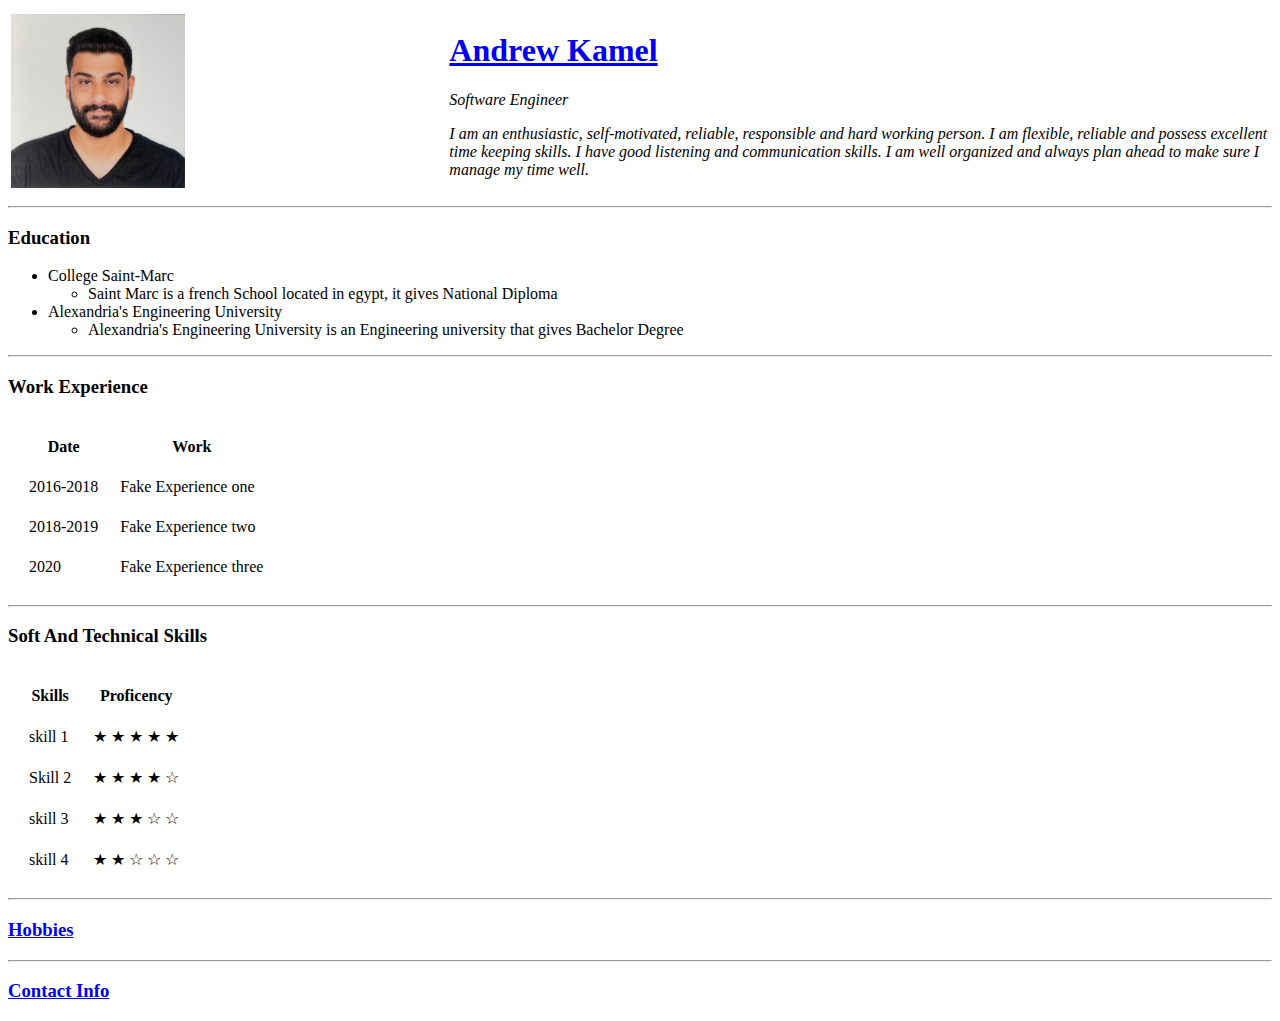
==== index.html @ fafed6cf "add initial CV website files" ====
<!DOCTYPE html>
<html lang="en">
  <head>
    <meta charset="UTF-8" />
    <meta http-equiv="X-UA-Compatible" content="IE=edge" />
    <meta name="viewport" content="width=device-width, initial-scale=1.0" />
    <title>Andrew's Personal Site</title>
  </head>
  <body>
    <table>
        <tr>
            <td>
                <img src="Andrew-Kamel-Photo.jpeg" alt="Andrew's Photo" style="height:60%;width:40%">
            </td>
            <td>
                <h1>
                    <a href="https://www.linkedin.com/in/andrew-kamel-950b54243/">Andrew Kamel</a>
                </h1>
                <p>
                    <em>Software Engineer</em>
                </p>
                <p>
                    <em>I am an enthusiastic, self-motivated, reliable, responsible and hard working person.
                    I am flexible, reliable and possess excellent time keeping skills. I have good listening
                    and communication skills. I am well organized and always plan ahead to make sure I
                    manage my time well.</em>
                </p>
            </td>
        </tr>
    </table>
    
    <hr>
    <h3>Education</h3>
    <ul>
        <li>College Saint-Marc <ul><li>Saint Marc is a french School located in egypt, it gives National Diploma</li></ul></li>
        <li>Alexandria's Engineering University<ul><li>Alexandria's Engineering University is an Engineering university that gives Bachelor Degree</li></ul></li>
    </ul>
    <hr>
    <h3>Work Experience</h3>
    <table cellspacing="20">
        <thead>
            <tr>
                <th>Date</th>
                <th>Work</th>
            </tr>
        </thead>
        <tbody>
            <tr>
                <td>2016-2018</td>
                <td>Fake Experience one</td>
            </tr>
            <tr>
                <td>2018-2019</td>
                <td>Fake Experience two</td>
            </tr>
            <tr>
                <td>2020</td>
                <td>Fake Experience three</td>
            </tr>
        </tbody>
        <tfoot></tfoot>
    </table>
    <hr>
    <h3>Soft And Technical Skills</h3>
    <table cellspacing="20">
        <thead>
            <tr>
                <th>Skills</th>
                <th>Proficency</th>
            </tr>
        </thead>
        <tbody>
            <tr>
                <td>skill 1</td>
                <td>&#9733; &#9733; &#9733; &#9733; &#9733;</td>
            </tr>
            <tr>
                <td>Skill 2</td>
                <td>&#9733; &#9733; &#9733; &#9733; &#9734;</td>
            </tr>
            <tr>
                <td>skill 3</td>
                <td>&#9733; &#9733; &#9733; &#9734; &#9734;</td>
            </tr>
            <tr>
                <td>skill 4</td>
                <td>&#9733; &#9733; &#9734; &#9734; &#9734;</td>
            </tr>
        </tbody>
        <tfoot></tfoot>
    </table>
    <hr>
    <h3><a href="hobbies.html">Hobbies</a></h3>
    <hr>
    <h3><a href="contact-me.html">Contact Info</a></h3>
  </body>
</html>
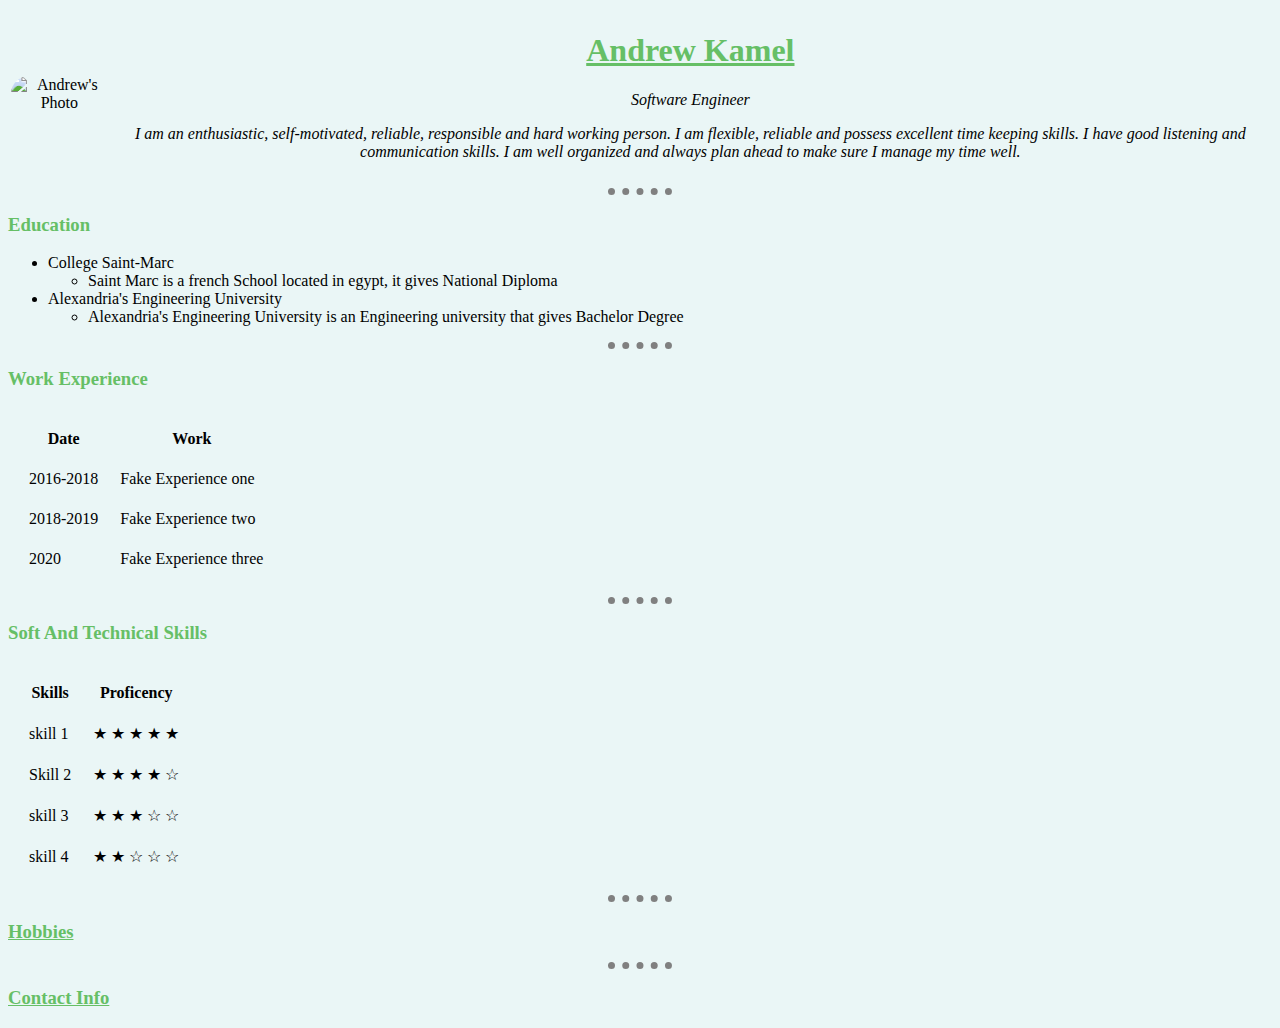
==== commit 80fe588e: "Update index.html" ====
--- a/index.html
+++ b/index.html
@@ -5,12 +5,13 @@
     <meta http-equiv="X-UA-Compatible" content="IE=edge" />
     <meta name="viewport" content="width=device-width, initial-scale=1.0" />
     <title>Andrew's Personal Site</title>
+    <link rel="stylesheet" href="css/styles.css">
   </head>
   <body>
-    <table>
+    <table id="personalInfo">
         <tr>
             <td>
-                <img src="Andrew-Kamel-Photo.jpeg" alt="Andrew's Photo" style="height:60%;width:40%">
+                <img src="Andrew-Kamel-Photo.jpg" alt="Andrew's Photo">
             </td>
             <td>
                 <h1>
--- a/css/styles.css
+++ b/css/styles.css
@@ -0,0 +1,21 @@
+body{
+    background-color: #eaf6f6;
+}
+hr{
+    border-color: grey;
+    border-style: none;
+    border-top-style: dotted;
+    width: 5%;
+    border-width: 7px;
+}
+h1, h3, a{
+    color: #66bf66;
+}
+img{
+    width: 80%;
+    height: 70%;
+    border-radius: 100px;
+}
+#personalInfo{
+    text-align: center;
+}
